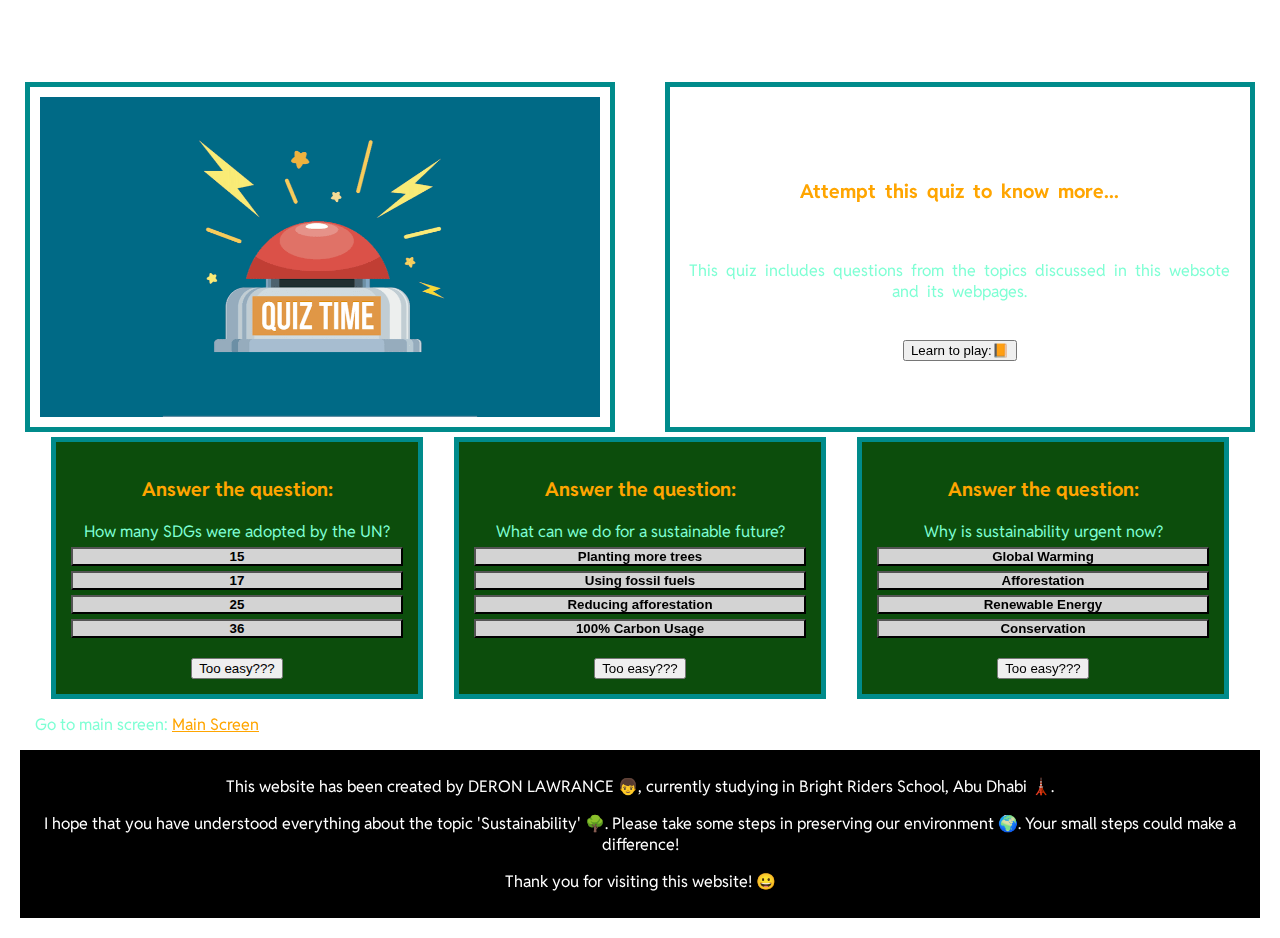
==== quiz.html @ 19688864 "Sustainability-final" ====
<!DOCTYPE html>
<html lang="en">

<head>
    <meta charset="UTF-8">
    <meta name="viewport" content="width=device-width, initial-scale=1.0">
    <title>Quiz | Energetic Coders</title>
    <link rel="stylesheet" href="style.css">
</head>
<body>
    <div class="header">
        <h1>The Quiz</h1>
    </div>

    <div class="questions">
        <div class="img">
            <img src="img/quiz.png">
        </div>

        <div class="text">
            <h1>Let's see if you have understood the topic well...</h1>
            <h3>Attempt this quiz to know more...</h3>
            <br>
            <p>
                This quiz includes questions from the topics discussed in this websote and its webpages.
            </p>
            <br>
            <input type="button" value="Learn to play:📙" id="instruction">
        </div>

    </div>

    <div class="mainquiz">

        <div class="formone">
            <h3 id="ans">Answer the question:</h3>
            <form action="" id="form1">
                <label for="">How many SDGs were adopted by the UN?</label>
                <br>
                <input type="button" value="15" id="q1o1">
                <input type="button" value="17" id="q1o2">
                <input type="button" value="25" id="q1o3">
                <input type="button" value="36" id="q1o4">
            </form>
            <input type="button" value="Too easy???" class="info1">
            <div class="empty"></div>
        </div>

        <div class="formtwo">
            <h3 id="ans2">Answer the question:</h3>
            <form action="" id="form2">
                <label for="">What can we do for a sustainable future?</label>
                <br>
                <input type="button" value="Planting more trees" id="q2o1">
                <input type="button" value="Using fossil fuels" id="q2o2">
                <input type="button" value="Reducing afforestation" id="q2o3">
                <input type="button" value="100% Carbon Usage" id="q2o4">
            </form>
            <input type="button" value="Too easy???" class="info2">
            <div class="empty2"></div>
        </div>

        <div class="formthree">
            <h3 id="ans3">Answer the question:</h3>
            <form action="" id="form3">
                <label for="">Why is sustainability urgent now?</label>
                <br>
                <input type="button" value="Global Warming" id="q3o1">
                <input type="button" value="Afforestation" id="q3o2">
                <input type="button" value="Renewable Energy" id="q3o3">
                <input type="button" value="Conservation" id="q3o4">
            </form>
            <input type="button" value="Too easy???" class="info3">
            <div class="empty3"></div>
        </div>
    </div>

        <script src="script.js"></script>

    <div class="goback">
        <span>Go to main screen:</span>
        <a href="index.html">Main Screen</a>
    </div>
    <div class="end">
        <p>
            This website has been created by DERON LAWRANCE &#128102;, currently studying in Bright Riders School, Abu Dhabi &#128508;.
        </p>
        <p>
            I hope that you have understood everything about the topic 'Sustainability' &#127795;. Please take some steps in preserving our environment &#127757;. Your small steps could make a difference!
        </p>
        <p>
            Thank you for visiting this website! &#128512;
        </p>
    </div>
</body>
</html>
---- style.css ----
@import url(https://fonts.googleapis.com/css2?family=Ubuntu:wght@100;200;300;400;500;600;700&display=swap);

@import url(https://fonts.googleapis.com/css2?family=Shalimar&display=swap);

@import url('https://fonts.googleapis.com/css2?family=Reddit+Sans:ital@0;1&display=swap');

body{
   background-image: url("img/bg.png");
   background-size: cover;
   backdrop-filter: brightness(130%);
   /* font-family: 'Ubuntu', sans-serif; */
   color: aquamarine;
   margin: 20px;
   font-family: "Reddit Sans", sans-serif;
   font-optical-sizing: auto;
   font-weight: 400;
   font-style: normal;
}

*{
   box-sizing: border-box;
}

h1{
   color: white;
   text-align: center;
   font-family: 'Shalimar', cursive;
}

h3{
   font-size:larger;
   color: orange;
}

a{
   color:orange;
}

a:hover{
   color:lime;
   background-color: rgb(1, 85, 85);
   border:2px dashed aquamarine;
   /* transition: 0.3s; */
}

.intro{
   display: flex;
   flex-direction: row;
   flex-wrap: wrap;
   justify-content: space-between;
}

.intro>div{
   text-align: center;
   width: 49%;
   border: 2px solid darkcyan;
   padding: 10px;
}

.kmore{
   color:yellow;
}

.subtopics{
   display:flex;
   flex-direction: row;
   flex-wrap: wrap;
   justify-content: space-between;
}

.subtopics>div{
   width: 24%;
   text-align: center;
   border:5px solid darkcyan;
   padding: 5px;
   word-spacing: 5px;
}

.video{
   display: flex;
   flex-direction: row;
   flex-wrap: wrap;
   justify-content: space-between;
}

.video>div{
   width: 48%;
   text-align: center;
   border: 5px solid darkcyan;
}

iframe{
   width:100%;
   height:100%;
}

.info{
   display: flex;
   flex-direction: row;
   flex-wrap: wrap;
   justify-content: space-between;
}

.info>div{
   width: 48%;
   text-align: center;
   word-spacing: 4px;
   border: 5px solid darkcyan;
   padding: 10px;
}

img{
   width: 100%;
   height: 100%;
}

.questions{
   display: flex;
   flex-direction: row;
   flex-wrap: wrap;
   justify-content: space-between;
   margin: 5px;
}

.questions>div{
   width: 48%;
   text-align: center;
   word-spacing: 4px;
   border: 5px solid darkcyan;
   padding: 10px;
}

.questions>div>img{
   width: 100%;
   overflow: hidden;
}

.end{
   width:100%;
   padding: 10px;
   background-color: black;
   color: white;
   text-align: center;
   margin-top: 10px;
}

.goback{
   margin: 15px;
}

.mainquiz{
   display:flex;
   justify-content: space-evenly;
}
.mainquiz>div{
   background-color:rgb(12, 77, 12);
   border:5px solid darkcyan;
   padding:15px;
   width: 30%;
   text-align: center;
}

form>input{
   display:block;
   margin-top:5px;
   padding:0px;
   font-weight: bold;
   background-color: lightgrey;
   width: 100%;
   text-align: center;
}
.wrong{
   font-weight: 1000;
   background-color: hotpink;
}
.formclass{
   display:none;
}
.right{
   font-weight:1000;
   background-color:mediumspringgreen;
}
.info1, .info2, .info3{
   margin-top: 20px;
}

.empty, .empty2, .empty3{
   font-size:100px;
}

@media screen and (max-width: 900px){
   .intro{
      flex-direction: column;
   }
   .intro>div{
      width: 100%;
      margin: 10px;
   }
   .info{
      flex-direction: column;
   }
   .info>div{
      width: 100%;
      margin: 10px;
   }
   .questions{
      flex-direction: column;
   }
   .questions>div{
      width: 100%;
      margin: 10px;
   }
}

@media screen and (max-width: 800px){
   .subtopics{
      flex-direction: column;
   }
   .subtopics>div{
      width:100%;
      margin: 10px;
   }
   .mainquiz{
      background-color: black;
      flex-direction:column;
  }
  .mainquiz>div{
      margin:0 auto;
      margin-top:10px;
      width: 90%;
  }
}

@media screen and (max-width: 600px){
   .video{
      flex-direction: column;
   }
   .video>div{
      width:100%;
      margin: 10px;
   }
}
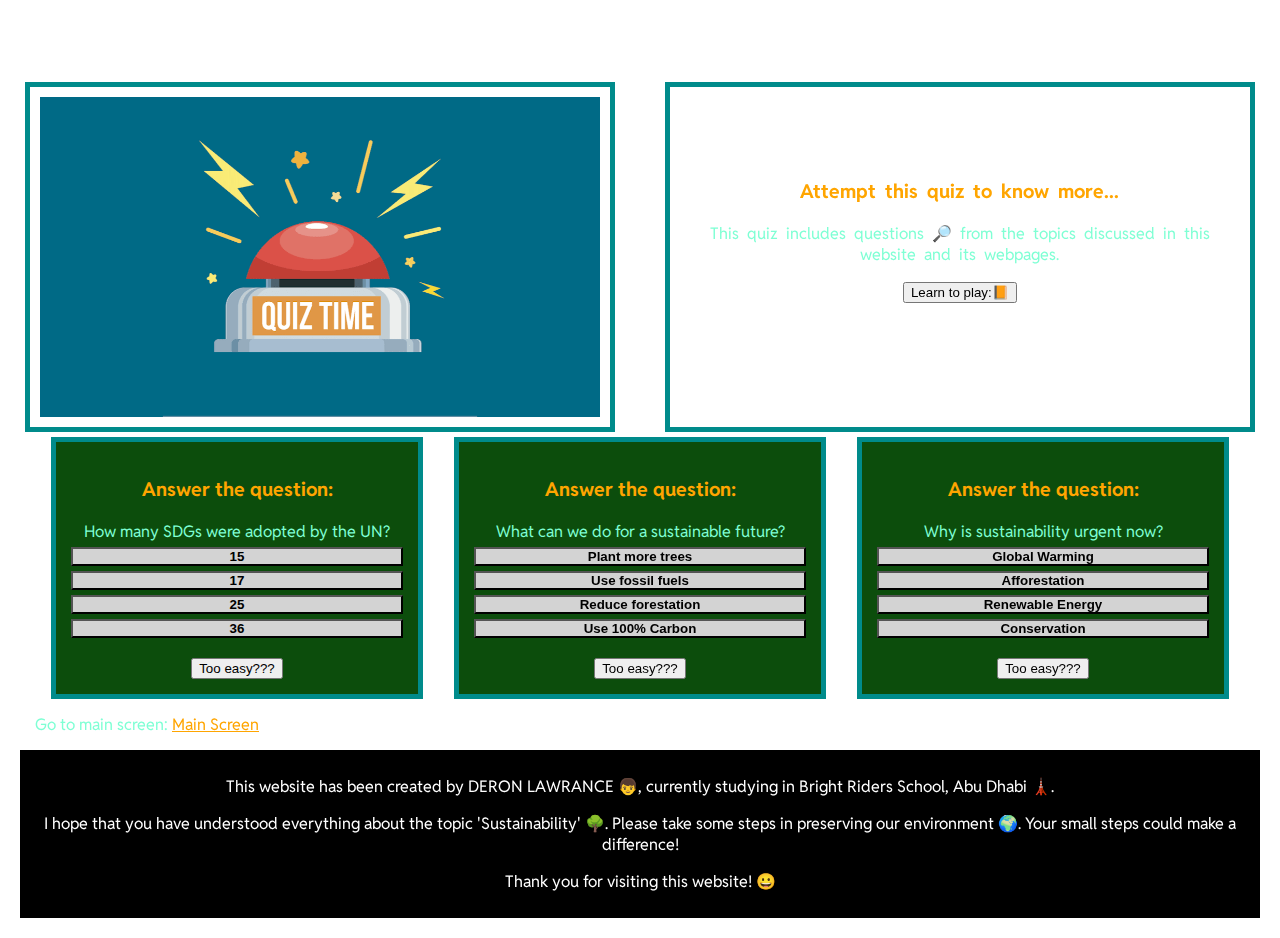
==== commit 1e83bbab: "Third Commit." ====
--- a/quiz.html
+++ b/quiz.html
@@ -4,7 +4,7 @@
 <head>
     <meta charset="UTF-8">
     <meta name="viewport" content="width=device-width, initial-scale=1.0">
-    <title>Quiz | Energetic Coders</title>
+    <title>Quiz | Deron Lawrance</title>
     <link rel="stylesheet" href="style.css">
 </head>
 <body>
@@ -20,11 +20,9 @@
         <div class="text">
             <h1>Let's see if you have understood the topic well...</h1>
             <h3>Attempt this quiz to know more...</h3>
-            <br>
             <p>
-                This quiz includes questions from the topics discussed in this websote and its webpages.
+                This quiz includes questions  &#128270; from the topics discussed in this website and its webpages.
             </p>
-            <br>
             <input type="button" value="Learn to play:📙" id="instruction">
         </div>
 
@@ -51,10 +49,10 @@
             <form action="" id="form2">
                 <label for="">What can we do for a sustainable future?</label>
                 <br>
-                <input type="button" value="Planting more trees" id="q2o1">
-                <input type="button" value="Using fossil fuels" id="q2o2">
-                <input type="button" value="Reducing afforestation" id="q2o3">
-                <input type="button" value="100% Carbon Usage" id="q2o4">
+                <input type="button" value="Plant more trees" id="q2o1">
+                <input type="button" value="Use fossil fuels" id="q2o2">
+                <input type="button" value="Reduce forestation" id="q2o3">
+                <input type="button" value="Use 100% Carbon" id="q2o4">
             </form>
             <input type="button" value="Too easy???" class="info2">
             <div class="empty2"></div>
--- a/style.css
+++ b/style.css
@@ -15,6 +15,7 @@
    font-optical-sizing: auto;
    font-weight: 400;
    font-style: normal;
+   overflow-y: scroll;
 }
 
 *{
@@ -239,4 +240,34 @@
       width:100%;
       margin: 10px;
    }
+}
+
+@media screen and (max-width: 300px){
+   p, h3{
+      font-size: 90%;
+   }
+}
+
+@media screen and (min-width: 1500px){
+   *{
+      font-size: large;
+   }
+}
+
+@media screen and (min-width: 1600px){
+   *{
+      font-size: 110%;
+   }
+}
+
+@media screen and (min-width: 2400px){
+   *{
+      font-size: 120%;
+   }
+}
+
+@media screen and (min-width: 3000px){
+   *{
+      font-size: 130%;
+   }
 }